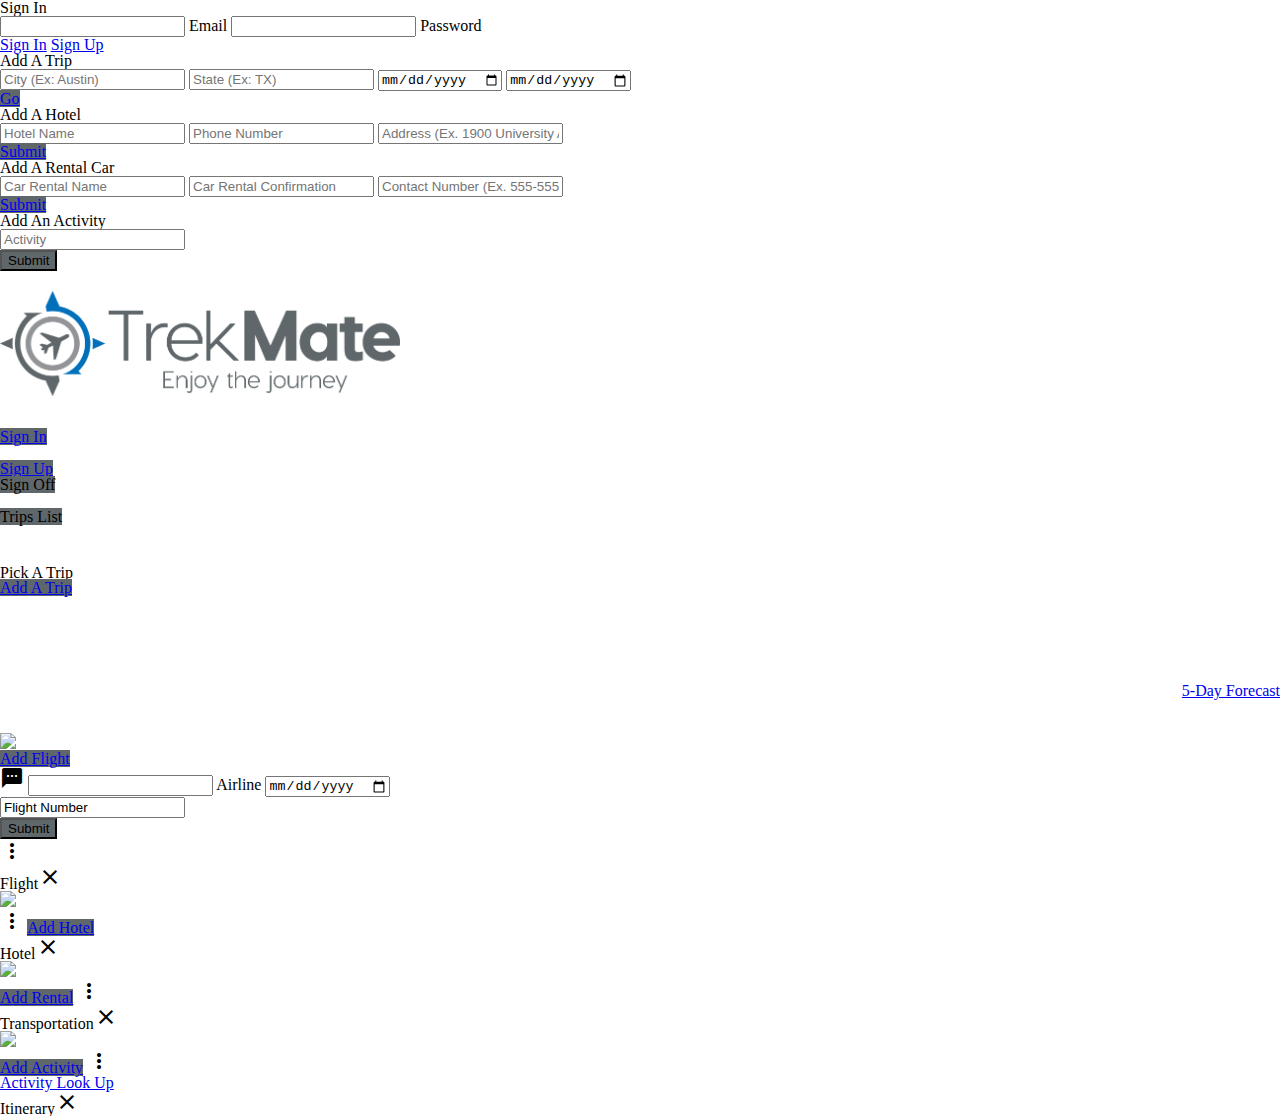
==== index.html @ e466b128 "Make things appear in cards" ====
<!DOCTYPE html>
<html>

<head>
    <link rel="stylesheet" href="assets/css/reset.css">
    <!-- Import Google Icon Font-->
    <link href="http://fonts.googleapis.com/icon?family=Material+Icons" rel="stylesheet">
    <!-- Let browser know website is optimized for mobile-->
    <meta name="viewport" content="width=device-width, initial-scale=1.0"/>
    <!-- Compiled and minified CSS -->
    <link rel="stylesheet" href="https://cdnjs.cloudflare.com/ajax/libs/materialize/0.98.0/css/materialize.min.css">
    <script src="https://code.jquery.com/jquery-3.1.1.min.js" integrity="sha256-hVVnYaiADRTO2PzUGmuLJr8BLUSjGIZsDYGmIJLv2b8=" crossorigin="anonymous"></script>
    <!-- Compiled and minified JavaScript -->
    <script src="https://cdnjs.cloudflare.com/ajax/libs/materialize/0.98.0/js/materialize.js"></script>
    <!-- Weather icons library -->
    <link rel="stylesheet" href="https://cdnjs.cloudflare.com/ajax/libs/weather-icons/2.0.9/css/weather-icons.min.css">
    <!-- <link rel="stylesheet" href="assets/css/reset.css"> -->
    <link type="text/css" rel="stylesheet" href="assets/css/style.css" />
</head>

<body>


<!-- Sign In/Sign Up Modal -->
  <div id="signInModal" class="modal">
    <div class="modal-content">
      <h4 id="sign-in-title">Sign In</h4>
      <input id="txtEmail" type="email" class="validate">
      <label for="email">Email</label>
      <input id="txtPassword" type="password" class="validate">
      <label for="password">Password</label>
    </div>
    <div class="modal-footer">
      <a id="btnLogin" href="#!" class="modal-action waves-effect waves-green btn-flat hide">Sign In</a>
      <a id="btnSignUp" href="#!" class="modal-action waves-effect waves-green btn-flat hide">Sign Up</a>
    </div>
  </div>

<!-- Add Trip Modal -->
  <div id="addTripModal" class="modal">
    <div class="modal-content">
      <h4>Add A Trip</h4>
      <input placeholder="City (Ex: Austin)" id="trip-city" type="text" class="validate">
      <input placeholder="State (Ex: TX)" id="trip-state" type="text" class="validate">
      <input placeholder="Day Leaving (Ex: March 11)" id="trip-leaving" type="date" class="datepicker">
      <input placeholder="Day Returning (Ex: March 15)" id="trip-returning" type="date" class="datepicker">
    </div>
    <div class="modal-footer">
      <a id="set-location" href="#!" class="modal-action waves-effect waves-green btn">Go</a>
    </div>
  </div>

<!-- Add Hotel Modal -->
    <div id="addHotelModal" class="modal">
        <div class="modal-content">
          <h4>Add A Hotel</h4>
          <input placeholder="Hotel Name" id="hotelName" type="text" class="validate">
          <input placeholder="Phone Number" id="hotelNumber" type="text" class="validate">
          <input placeholder="Address (Ex. 1900 University Ave Austin TX, 78705)" id="hotelAddress" type="text" class="validate">
        </div>
        <div class="modal-footer">
          <a id="addHotel" href="#!" class="modal-action waves-effect waves-green btn">Submit</a>
        </div>
    </div>

<!-- Add Transport Modal -->
    <div id="addRentalModal" class="modal">
        <div class="modal-content">
            <h4>Add A Rental Car</h4>
            <input placeholder="Car Rental Name" id="carRentalName" type="text" class="validate">
            <input placeholder="Car Rental Confirmation" id="carRentalConfirmation" type="text" class="validate">
            <input placeholder="Contact Number (Ex. 555-555-5555)" id="carRentalNumber" type="text" class="validate">
        </div>
        <div class="modal-footer">
          <a id="addRental" href="#!" class="modal-action waves-effect waves-green btn">Submit</a>
        </div>
    </div>

<!-- Add Activity Modal -->
    <div id="addActivityModal" class="modal">
        <div class="modal-content">
            <h4>Add An Activity</h4>
            <input placeholder="Activity" id="user-activity" type="text" class="validate">
         </div> 
        <div class="modal-footer">
            <button class="modal-action waves-effect waves-green btn" id="addActivity">Submit</button>
        </div>
    </div>

    <!-- Navigation menu -->
    <div class="container">
        <div id="login">
            <div class="row">
                <div class="col s4">
                    <img id="logo" class="reponsive-img" src="assets/images/logo.png" alt="TrekMate" }>
                </div>
                <div class="col s4"></div>
                <div class="col s4">
                    <div class="nav-links">
                        <ul class="right hide-on-sm-and-down">
                            <li><a class="waves-effect waves-light btn modal-trigger" href="#signInModal" id="sign-in-link">Sign In</a></li>
                            <br>
                            <li><a class="waves-effect waves-light btn" href="#signInModal" id="sign-up-link">Sign Up</a></li>
                            <li><a class="waves-effect waves-light btn hide" id="btnLogout">Sign Off</a></li><br>
                            <li><a class="waves-effect waves-light btn hide" id="back2Trips">Trips List</a></li>
                        </ul>
                    </div>
                </div>
            </div>
        </div>
    </div>
    <!-- End Navigation menu -->

    <!-- Destination page -->
    <div id="user-trips" class="container content hide">
        <div class="row valign-wrapper">
            <div class="col s4 offset-s4 valign">
                <div class="card darken-1">
                    <div class="card-content">
                        <span id="trips-title" class="card-title">Pick A Trip</span>
                        <p id="trip-list"></p>
                    </div>
                    <div class="card-action">
                        <a class="waves-effect waves-light btn valign" href="#addTripModal" id="add-trip-link">Add A Trip</a>
                    </div>
                </div>
            </div>
        </div>
    </div>
    <!-- End of Destination page -->

    <!-- DASH BOARD -->
    <div id="dashboard" class="container content hide">
        <div class="row">
            <div class="col s4">
                <span id="city-name"></span>
                <br>
                <span id="trip-timeframe"></span>
            </div>
            <div class="col s4"></div>
            <div class="col s4">
                <div class="card" id="wCard">
                    <div class="card-image">
                    </div>
                    <div class="card-content">
                        <div id="weather">
                        </div>
                    </div>
                    <div class="card-action">
                        <p class="weather-forecast"><a href="#">5-Day Forecast</a></p>
                    </div>
                </div>
            </div>
        </div>
        <div id="trip-details" class="row">
            <div class="row"></div>
            <!-- <div class="col s1"></div> -->
            <div class="col s4">

<!-- Flight card -->

        <div class="card small">
            <div class="card-image waves-effect waves-block waves-light">
                <img class="activator" src="http://www.mattis.aero/images/ship.jpg">
            </div>
            <div class="card-content">
              <!-- Add Flight Modal Trigger -->
              <a class="waves-effect waves-light btn" href="#modal1">Add Flight</a>

      <!-- Flight modal -->
      <div id="modal1" class="modal">
          <div class="modal-content">
              <!-- autocomplete example -->
              <div class="row">
                  <div class="col s12">
                      <div class="row">
                          <div class="input-field col s12">
                              <i class="material-icons prefix">textsms</i>
                              <input type="text" id="autocomplete-input" class="autocomplete">
                              <label for="autocomplete-input">Airline</label>

                              <input id="flightDate" type="date" class="datepicker" value="Flight Date">

                              <input id="flightNumber" type="text" value="Flight Number">
                          </div>
                      </div>
                  </div>
              </div>
          </div>
          <div class="modal-footer">
              <!-- Button triggers new topic to be added -->
              <input id="flight-info" class="waves-effect waves-light btn" type="submit" value="Submit">
          </div>
      </div>

      <!-- End flight modal -->

        <span class="card-title activator grey-text text-darken-4"><i class="material-icons right">more_vert</i></span>
                        <!-- <p>Flight</p> -->
                    </div>
                    <!-- id for flight status -->
                    <div class="card-reveal">
                        <span class="card-title grey-text text-darken-4 reveal-head">Flight<i class="material-icons right">close</i></span>
                        <p id="flightStatus"></p>
                    </div>
                </div>
            </div>

<!-- Hotel card -->

            <div class="col s4"></div>
            <div class="col s4">
                <div class="card small">
                    <div class="card-image waves-effect waves-block waves-light">
                        <img class="activator" src="http://flashydubai.com/images/jumeirah-beach.jpg">
                    </div>
                    <div class="card-content">
                        <span class="card-title activator grey-text text-darken-4"><i class="material-icons right">more_vert</i></span>
                        <a class="waves-effect waves-light btn" id="add-hotel" href="#addHotelModal">Add Hotel</a>
                    </div>
                    <div class="card-reveal">
                        <span class="card-title grey-text text-darken-4 reveal-head">Hotel<i class="material-icons right">close</i></span>
                        <span id="userHotel"></span>
                    </div>
                </div>
            </div>
        </div>

<!-- Transportation card -->

        <div class="row">
            <div class="row"></div>
            <div class="row"></div>
            <div class="col s4">
                <div class="card small">
                    <div class="card-image waves-effect waves-block waves-light">
                        <img class="activator" src="http://chainimage.com/images/car-wallpapers-free-download-maybach-history-1921-2013.jpg">
                    </div>
                    <div class="card-content">
                    <a class="waves-effect waves-light btn" href="#addRentalModal">Add Rental</a>
                        <span class="card-title activator grey-text text-darken-4"><i class="material-icons right">more_vert</i></span>
                    </div>
                    <div class="card-reveal">
                        <span class="card-title grey-text text-darken-4 reveal-head">Transportation<i class="material-icons right">close</i></span>
                        <span id="userCar"></span>
                    </div>
                </div>
            </div>
            <div class="col s4"></div>
            <div class="col s4">
                <div class="card small">
                    <div class="card-image waves-effect waves-block waves-light">
                        <img class="activator" src="http://images.all-free-download.com/images/graphicthumb/tourist_information_sign_192713.jpg">
                    </div>
                    <div class="card-content">
                        <a class="waves-effect waves-light btn" href="#addActivityModal">Add Activity</a>
                        <span class="card-title activator grey-text text-darken-4"><i class="material-icons right">more_vert</i></span><br>
                        <p><a id="googleTour" target="_blank" href="#" >Activity Look Up</a></p>

                    </div>
                    <div class="card-reveal">
                        <span class="card-title grey-text text-darken-4 reveal-head">Itinerary<i class="material-icons right">close</i></span>
                        <ul id="event"></ul>
                    </div>
                </div>
            </div>
        </div>
    </div>

    <!-- End of DASH BOARD -->

    <!-- replaced firebase data for testing -Roman -->
    <script src="https://www.gstatic.com/firebasejs/3.7.2/firebase.js"></script>
    <script type="text/javascript" src="assets/js/application.js"></script>
    <script src="assets/js/api.js" type="text/javascript"></script>
    <script src="assets/js/airlines.js" type="text/javascript"></script>
    <script src="assets/js/dashboard.js" type="text/javascript"></script>
    <script src="assets/js/flightstatsAPIokJsonP.js" type="text/javascript"></script>
</body>

</html>
---- assets/css/style.css ----
body {
    background-image: url("http://www.powerpointhintergrund.com/uploads/blue-ppt-backgrounds-21.jpg");
    background-repeat: no-repeat;
    background-size: cover;
}

h1 {
    text-align: center;
    font-family: "Times New Roman", Arial, serif;
}

.content {
    margin-top: 40px;
}

#logo {
	max-width: 400px;
	max-height: 700px;
	padding-top: 20px;

}

.nav-links {
    margin-top: 30px;
}

nav {
    background-color: pink;
}

nav>ul {
    list-style-type: none;
}

nav>ul>li {
    display: inline-block;
}

.card {
    max-height: 600px;
    max-width: 400px;
    image-rendering: 100px 100px;
    line-height: 15px;
    margin: 0px;
}

.loginDisplay {
    display: none;
}

.btn {
    background: #5F676B;
    overflow: hidden;
    margin-left: auto;
    margin-right: 0px;
}

.btn:hover {
    background: #0070BB;
}

#weather-icon {
    float: left;
    margin-right: 10px;
}

#weather {
    /*background-color: skyblue;*/
}

#wCard {
    max-height: 150px;
    max-width: 400px;
    float: right;
}

.activate-dashboard {
	display: block;
	padding: 20px;
	text-align: center;
	border: 2px dashed #EEE;
}

.activate-dashboard:hover {
	background-color: #EEE;
    display: block;
}

#city-name {
    font-size: 3em;
}

#trip-timeframe {
    font-size: 1.5em;
}

i.wi {
    font-size: 1.5em;
}

.max-temp {
    font-size: 1.5em;
}

#trip-details {
    margin-top: 50px;
}

.reveal-head {
	margin-bottom: 20px;
}


/*flight autocomplete-content*/

.autocomplete-content {
    position: absolute;
    top: 60px;
}
/*add flight submit button*/
.modal-footer-flight {
    position: absolute;
    top: 230px;
		left: 70px;
}
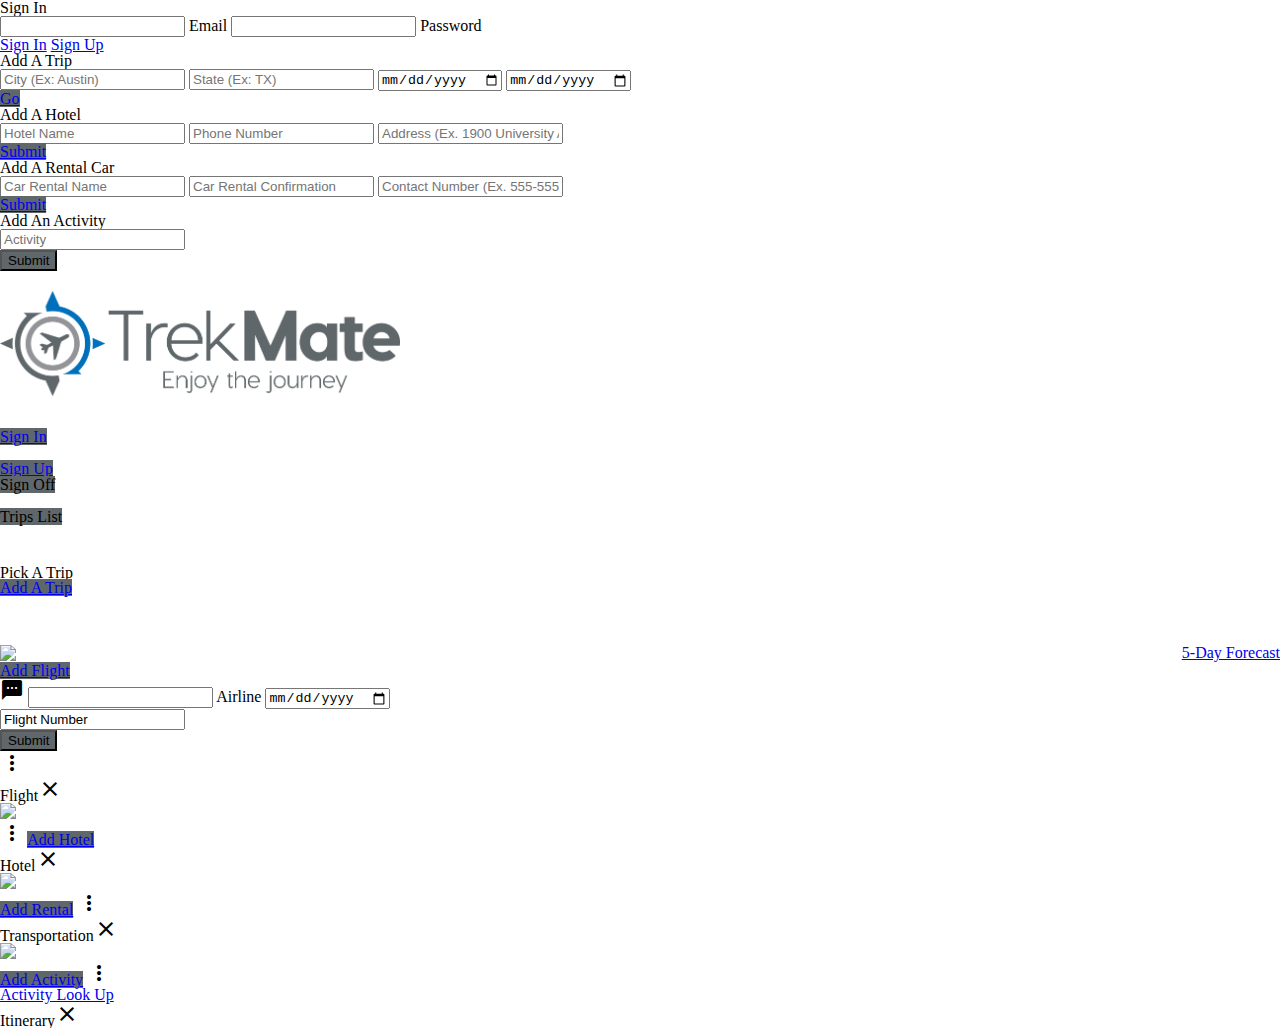
==== commit b7f6ecf5: "Weather fixes" ====
--- a/index.html
+++ b/index.html
@@ -4,7 +4,7 @@
 <head>
     <link rel="stylesheet" href="assets/css/reset.css">
     <!-- Import Google Icon Font-->
-    <link href="http://fonts.googleapis.com/icon?family=Material+Icons" rel="stylesheet">
+    <link href="https://fonts.googleapis.com/icon?family=Material+Icons" rel="stylesheet">
     <!-- Let browser know website is optimized for mobile-->
     <meta name="viewport" content="width=device-width, initial-scale=1.0"/>
     <!-- Compiled and minified CSS -->
@@ -134,7 +134,6 @@
         <div class="row">
             <div class="col s4">
                 <span id="city-name"></span>
-                <br>
                 <span id="trip-timeframe"></span>
             </div>
             <div class="col s4"></div>
@@ -147,7 +146,7 @@
                         </div>
                     </div>
                     <div class="card-action">
-                        <p class="weather-forecast"><a href="#">5-Day Forecast</a></p>
+                        <p class="weather-forecast"><a id="forecast-link" href="#" target="_blank">5-Day Forecast</a></p>
                     </div>
                 </div>
             </div>
@@ -178,9 +177,7 @@
                               <i class="material-icons prefix">textsms</i>
                               <input type="text" id="autocomplete-input" class="autocomplete">
                               <label for="autocomplete-input">Airline</label>
-
                               <input id="flightDate" type="date" class="datepicker" value="Flight Date">
-
                               <input id="flightNumber" type="text" value="Flight Number">
                           </div>
                       </div>
--- a/assets/css/style.css
+++ b/assets/css/style.css
@@ -77,6 +77,7 @@
 .activate-dashboard {
 	display: block;
 	padding: 20px;
+	margin-bottom: 10px;
 	text-align: center;
 	border: 2px dashed #EEE;
 }
@@ -88,6 +89,8 @@
 
 #city-name {
     font-size: 3em;
+    margin-bottom: 20px;
+    display: block;
 }
 
 #trip-timeframe {
@@ -110,6 +113,27 @@
 	margin-bottom: 20px;
 }
 
+.activities {
+	padding: 10px;
+}
+
+.activities::before {
+	content: "\2022 \00a0";
+}
+
+.activities:hover {
+	background: #EEE;
+}
+
+.activities:hover::before {
+	content: "x ";
+}
+
+.card-addition {
+	margin-bottom: 20px;
+	padding: 10px;
+	border: 1px dashed #EEE;
+}
 
 /*flight autocomplete-content*/
 
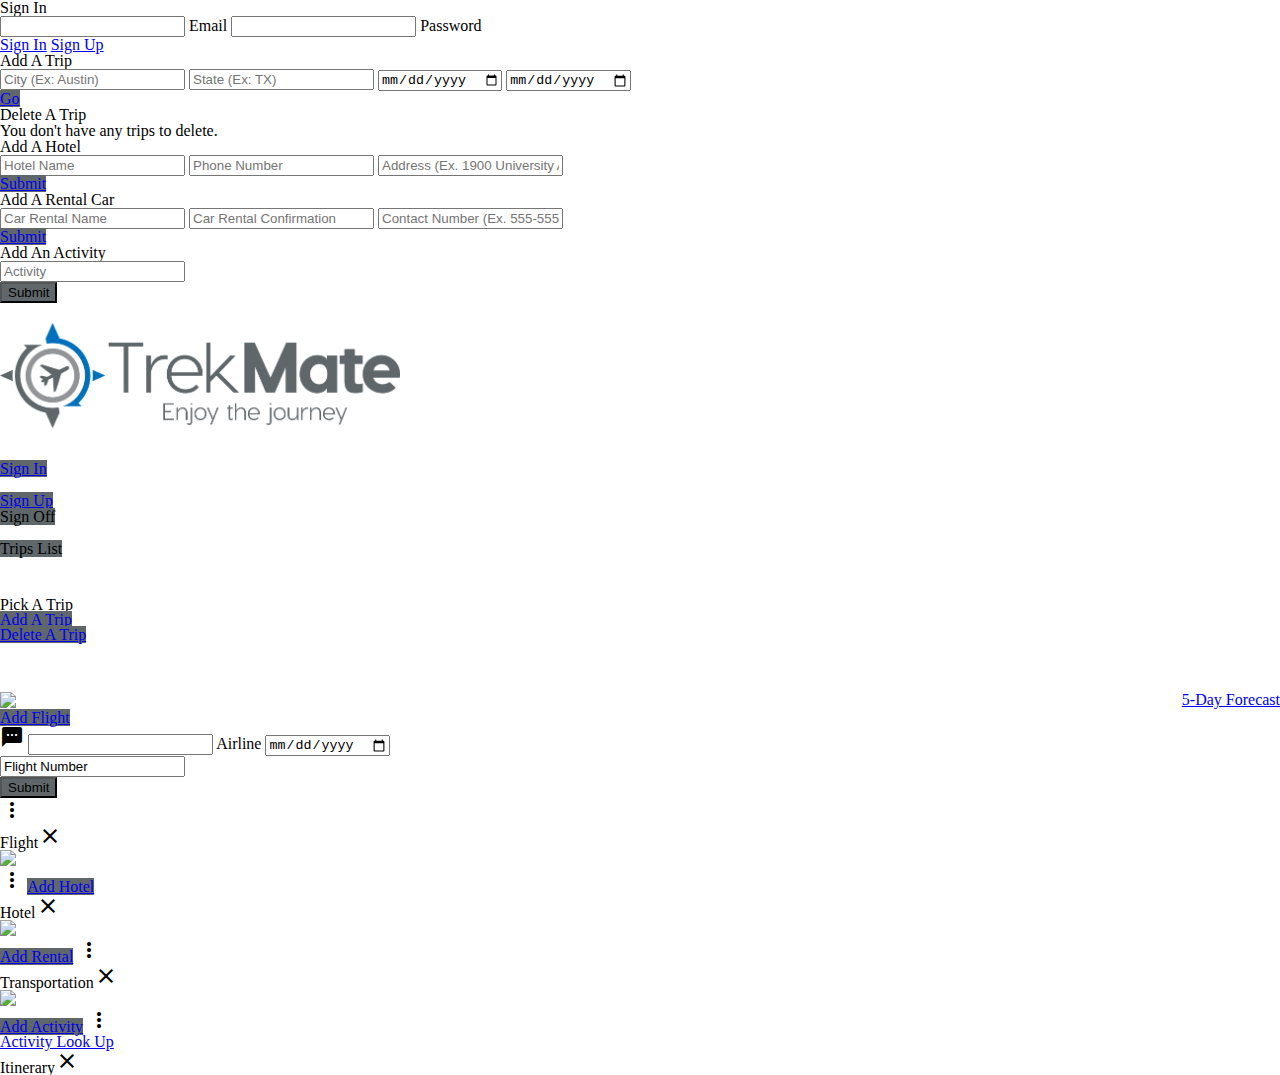
==== commit 02725200: "Delete trip functionality" ====
--- a/index.html
+++ b/index.html
@@ -2,6 +2,7 @@
 <html>
 
 <head>
+    <title>TrekMate | Travel With Ease</title> 
     <link rel="stylesheet" href="assets/css/reset.css">
     <!-- Import Google Icon Font-->
     <link href="https://fonts.googleapis.com/icon?family=Material+Icons" rel="stylesheet">
@@ -50,6 +51,14 @@
     </div>
   </div>
 
+<!-- Remove Trip Modal -->
+    <div id="removeTripModal" class="modal">
+      <div class="modal-content">
+        <h4>Delete A Trip</h4>
+        <div id="deleteTrips">You don't have any trips to delete.</div>
+      </div>
+    </div>
+
 <!-- Add Hotel Modal -->
     <div id="addHotelModal" class="modal">
         <div class="modal-content">
@@ -122,6 +131,8 @@
                     </div>
                     <div class="card-action">
                         <a class="waves-effect waves-light btn valign" href="#addTripModal" id="add-trip-link">Add A Trip</a>
+                        <br>
+                        <a class="waves-effect waves-light btn valign" href="#removeTripModal" id="deleteATrip">Delete A Trip</a>
                     </div>
                 </div>
             </div>
--- a/assets/css/style.css
+++ b/assets/css/style.css
@@ -87,6 +87,18 @@
     display: block;
 }
 
+.delete-trip {
+	display: block;
+	padding: 20px;
+	margin-bottom: 10px;
+	text-align: center;
+}
+
+.delete-trip:hover {
+	background-color: #f44336;
+    display: block;
+}
+
 #city-name {
     font-size: 3em;
     margin-bottom: 20px;
